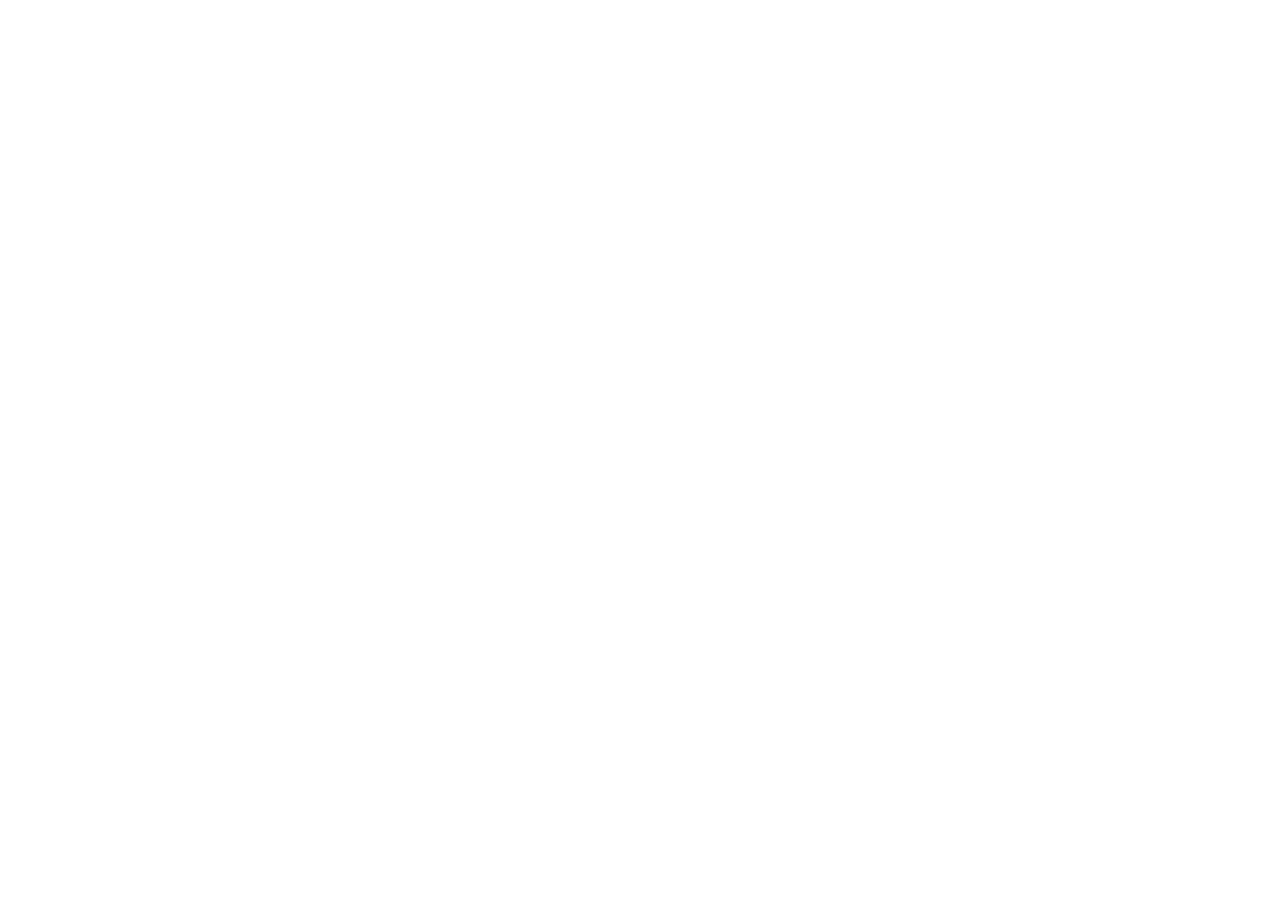
==== advanced-func.html @ 3dba1d08 "feat: func-adv" ====
<!DOCTYPE html>
<html lang="en">
<head>
    <meta charset="UTF-8">
    <meta name="viewport" content="width=device-width, initial-scale=1.0">
    <title>Advanced - Function</title>
</head>
<body>





    <script src="scripts/advanced-functions.js"></script>
</body>
</html>
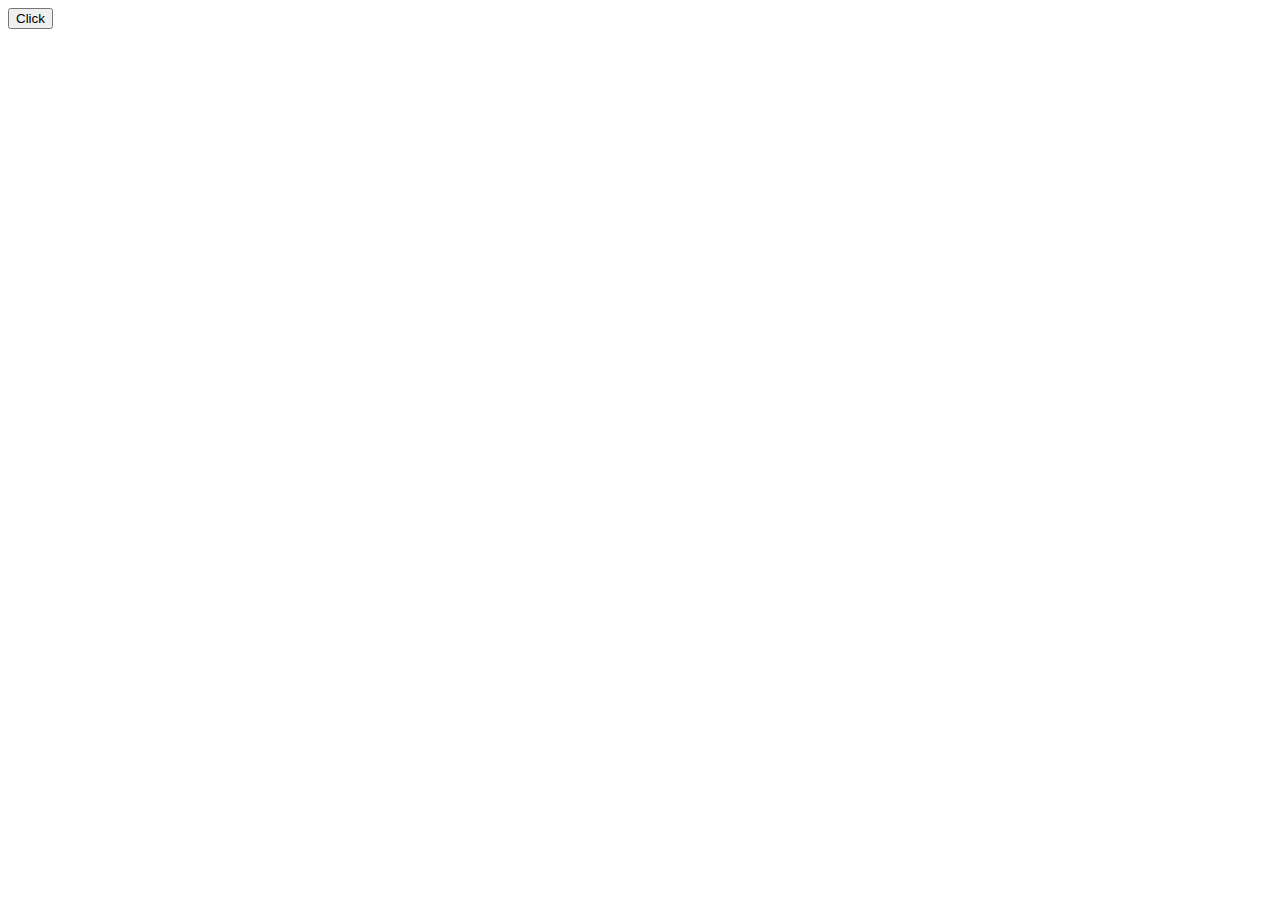
==== commit a5ce943b: "feat: new28" ====
--- a/advanced-func.html
+++ b/advanced-func.html
@@ -7,7 +7,7 @@
 </head>
 <body>
 
-
+    <button onclick="" class="js-btn">Click</button>
 
 
 
